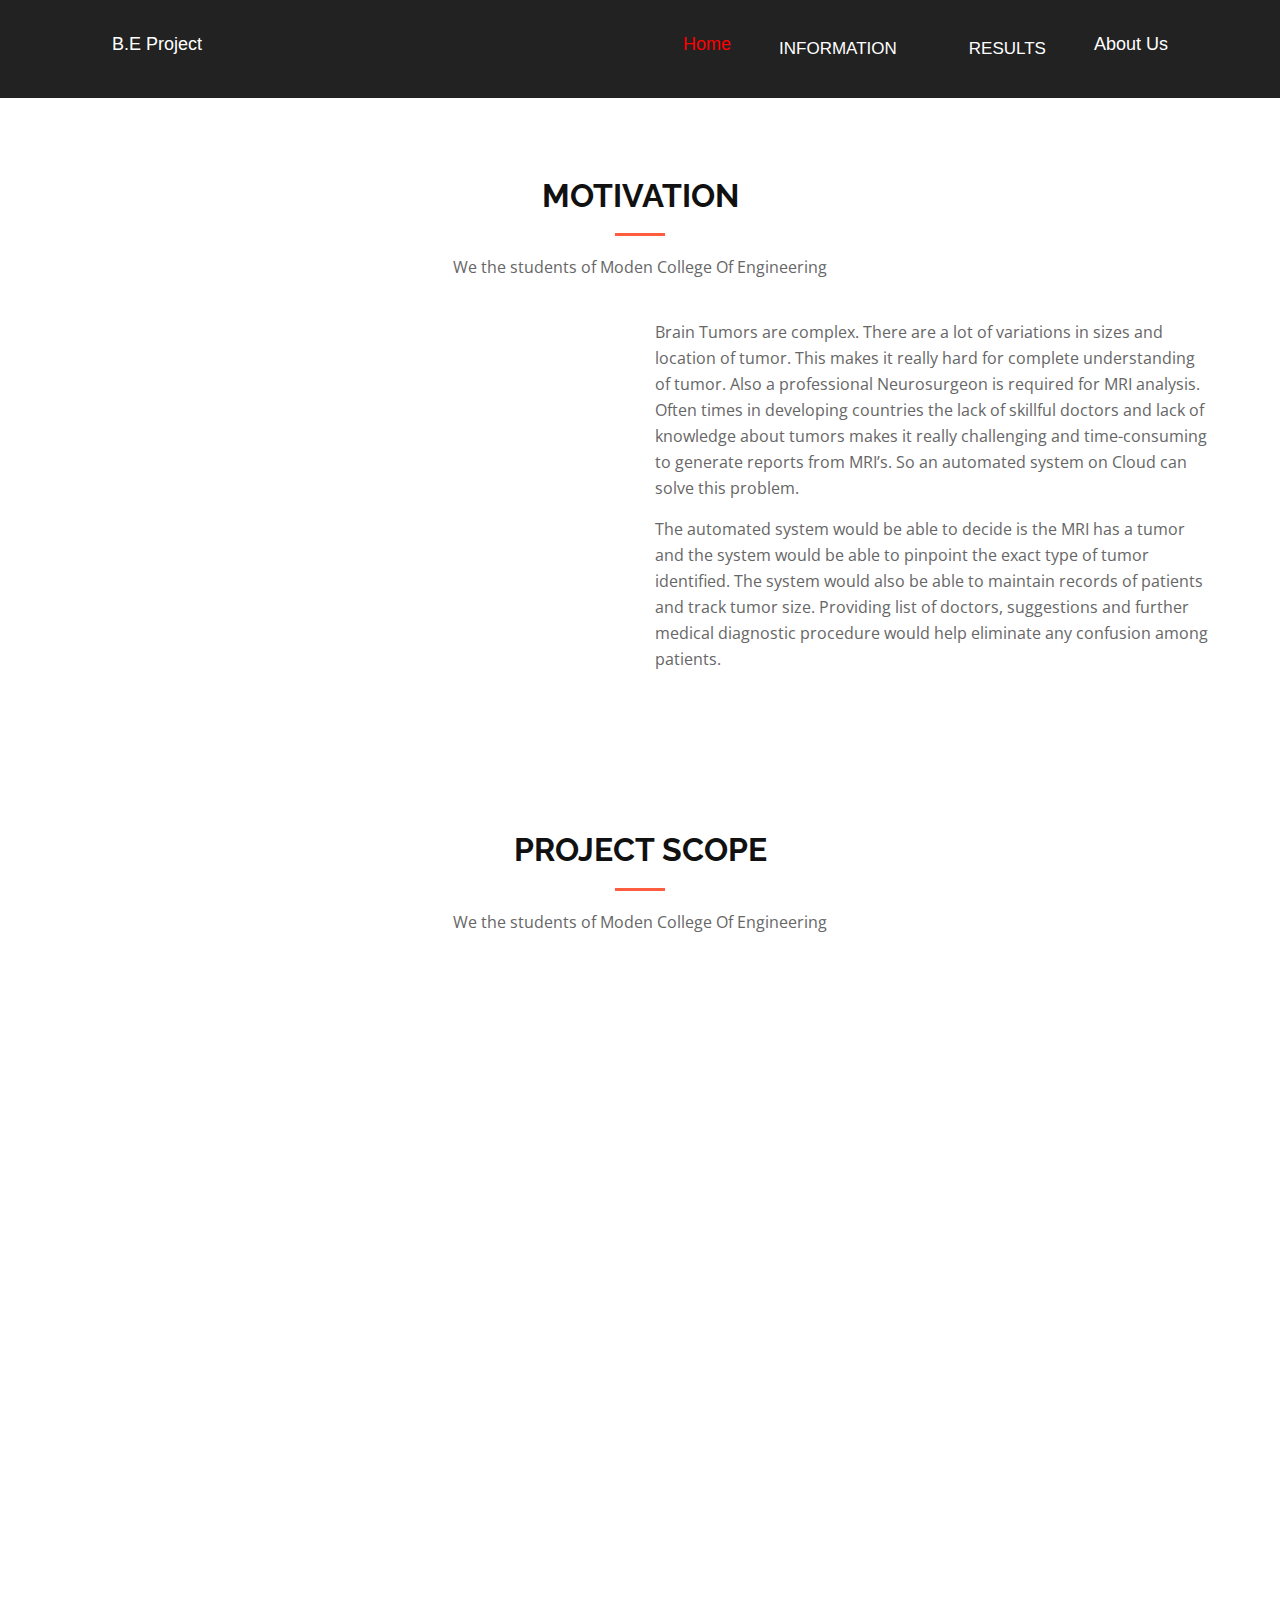
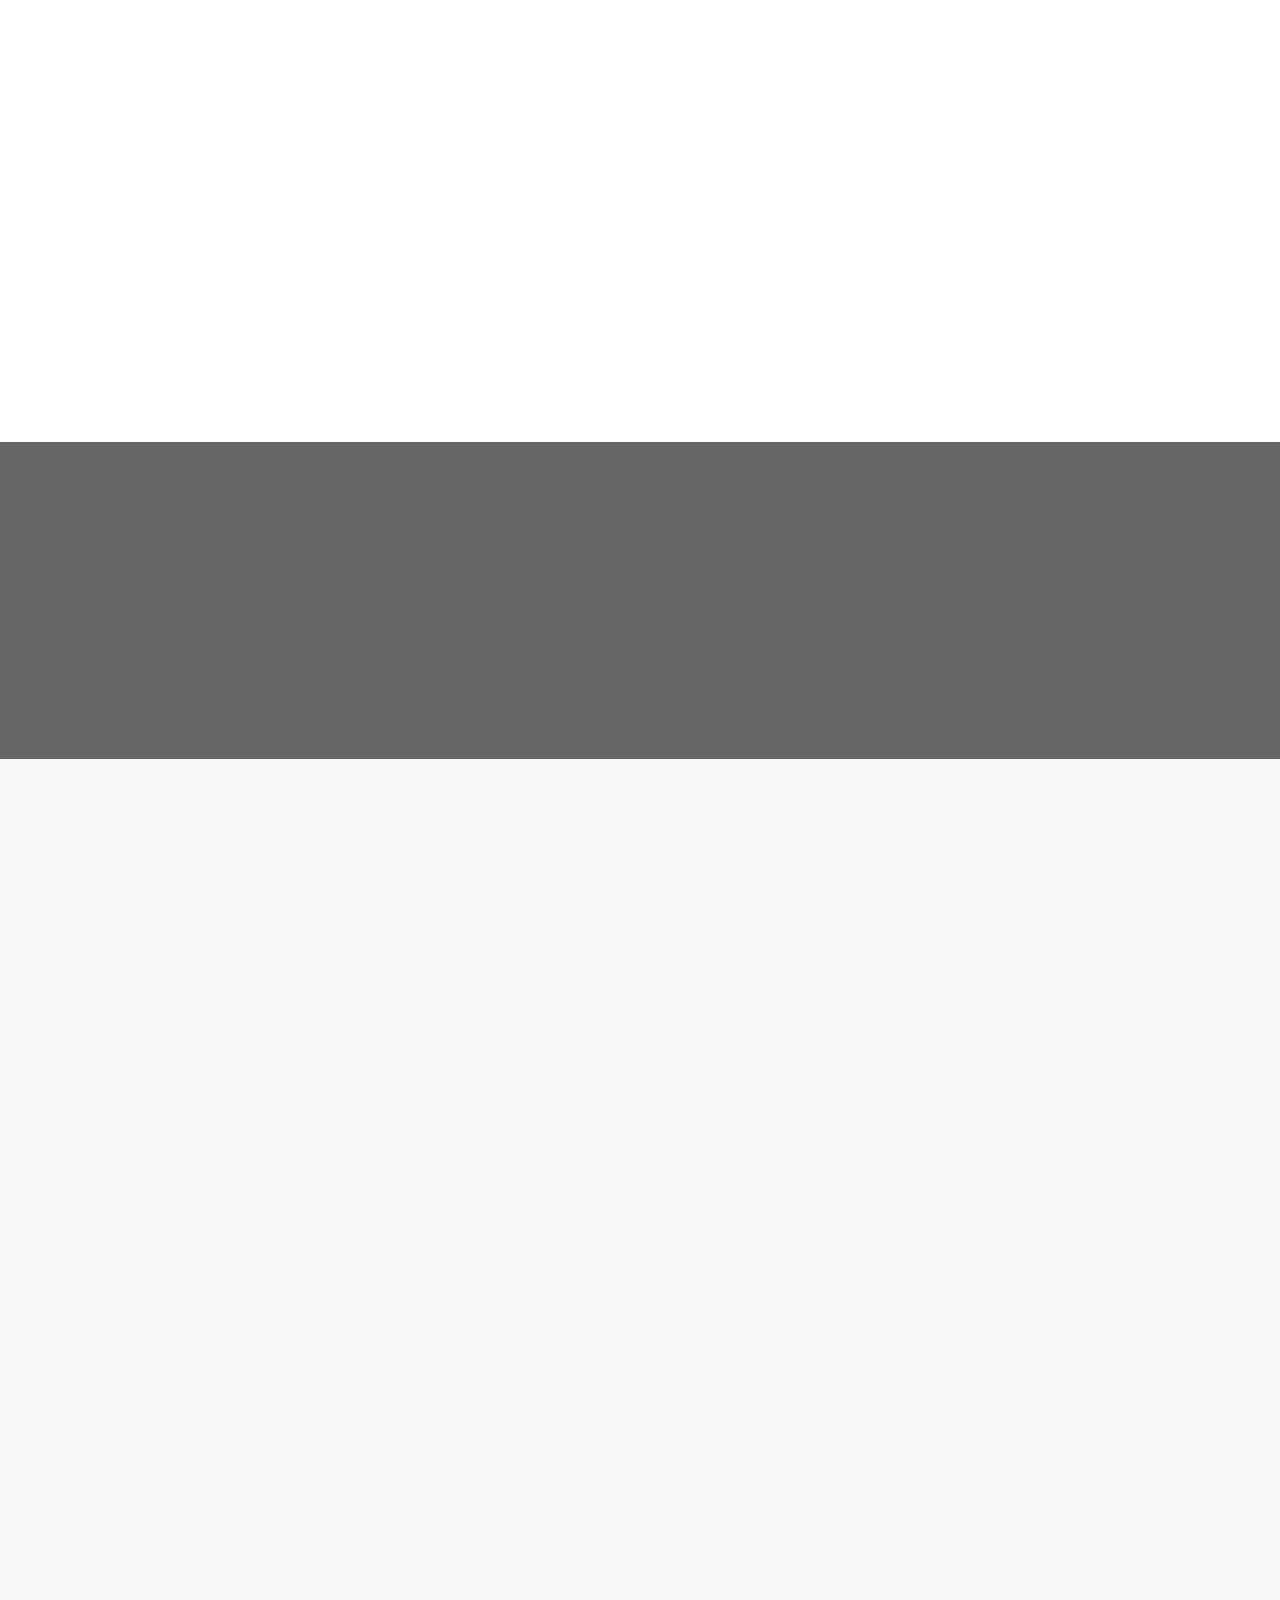
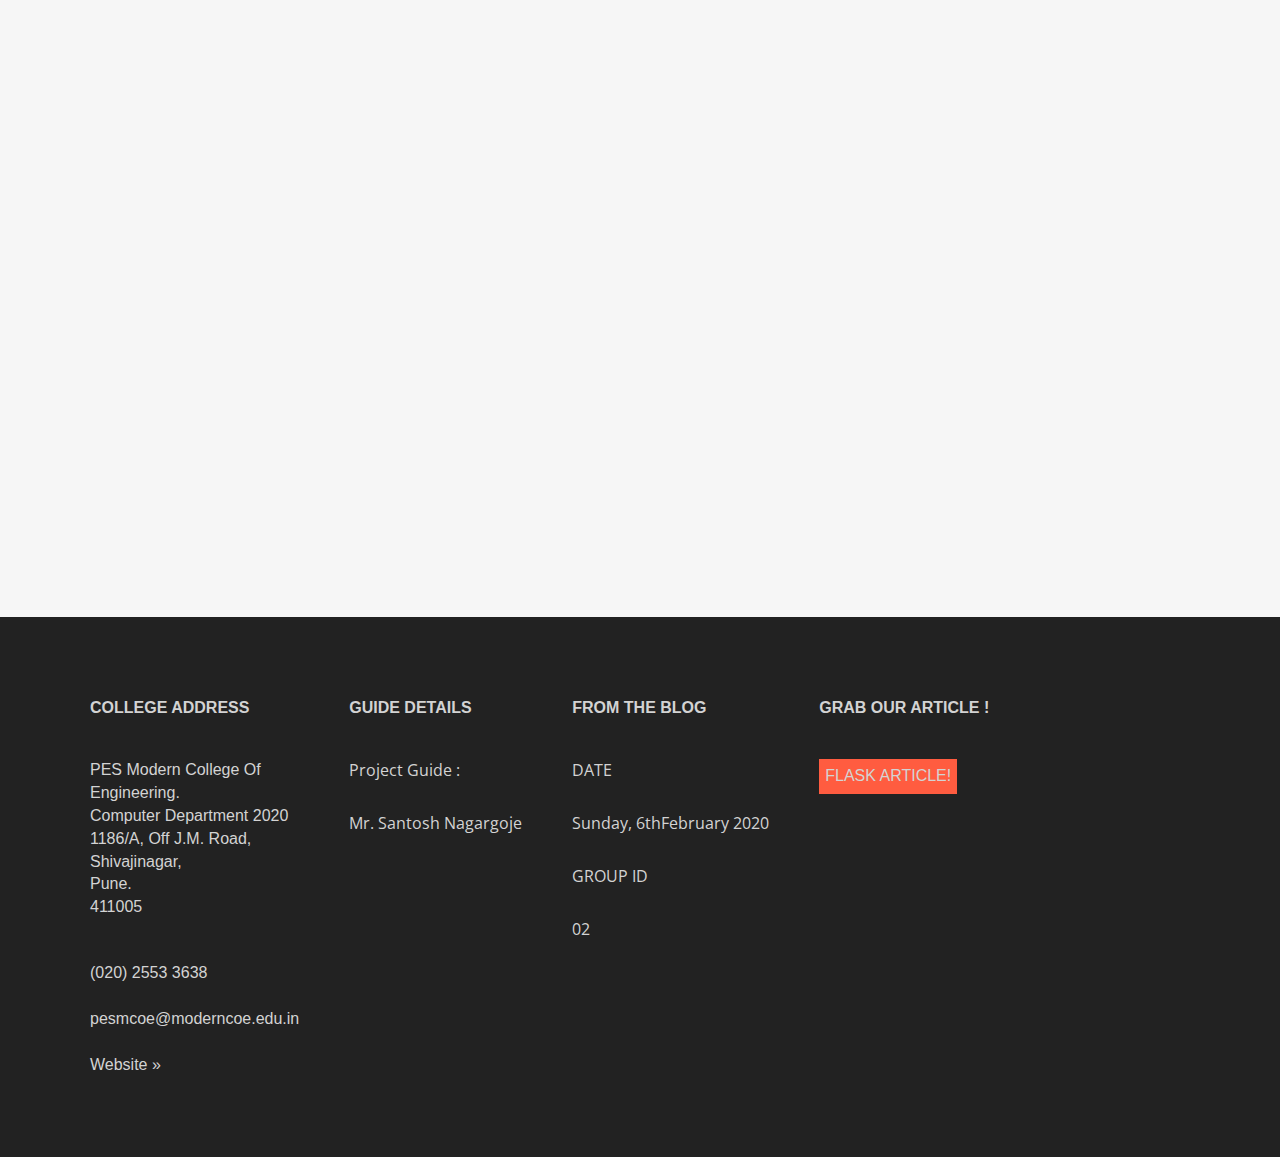
==== about us/index.html @ f722d104 "FirstCommit" ====
<!DOCTYPE html>
<html lang="en">

<head>
  <meta charset="utf-8">
  <title>About Us</title>
  <meta content="width=device-width, initial-scale=1.0" name="viewport">
  <meta content="" name="keywords">
  <meta content="" name="description">

  <!-- Facebook Opengraph integration: https://developers.facebook.com/docs/sharing/opengraph -->
  <meta property="og:title" content="">
  <meta property="og:image" content="">
  <meta property="og:url" content="">
  <meta property="og:site_name" content="">
  <meta property="og:description" content="">
  
  <link rel="stylesheet" type="text/css" href="footer.css">
  <script src="https://code.iconify.design/1/1.0.6/iconify.min.js"></script>
  <script src="https://code.iconify.design/1/1.0.6/iconify.min.js"></script>
  <link rel="stylesheet" type="text/css" href="header_resn.css">


  <!-- Twitter Cards integration: https://dev.twitter.com/cards/  -->
  <meta name="twitter:card" content="summary">
  <meta name="twitter:site" content="">
  <meta name="twitter:title" content="">
  <meta name="twitter:description" content="">
  <meta name="twitter:image" content="">

  <!-- Place your favicon.ico and apple-touch-icon.png in the template root directory -->
  <link href="favicon.ico" rel="shortcut icon">

  <!-- Google Fonts -->
  <link href="https://fonts.googleapis.com/css?family=Open+Sans:300,300i,400,400i,700,700i|Raleway:300,400,500,700,800" rel="stylesheet">

  <!-- Bootstrap CSS File -->
  <link href="lib/bootstrap/css/bootstrap.min.css" rel="stylesheet">

  <!-- Libraries CSS Files -->
  <link href="lib/font-awesome/css/font-awesome.min.css" rel="stylesheet">
  <link href="lib/animate-css/animate.min.css" rel="stylesheet">

  <!-- Main Stylesheet File -->
  <link href="css/style.css" rel="stylesheet">
  <link rel="stylesheet" href="font/flaticon.css">

  <script type = "text/javascript">
       function reDirect() {
          window.open('https://medium.com/@ankitakadam/deploying-a-flask-web-application-on-aws-771909373a4', '_blank');
       }
    //-->
 </script>

<script type = "text/javascript">
  function reDirectTwo() {
     window.open('https://medium.com/@sartajbhuvaji/brain-tumor-classification-546a72d4103b', '_blank');
  }
//-->
</script>

<script type = "text/javascript">
  function reDirectKaggle() {
     window.open('https://www.kaggle.com/sartajbhuvaji/brain-tumor-classification-mri', '_blank');
  }
//-->
</script>

</head>

<body>
 <!-- <div id="preloader"></div> -->

 <!-- <header id="header"> -->
 <header>
	<div class="headerdiv">
        <a href="../index.html" class="title">B.E Project</a>

        <div class="header-right">
            <a id="home" href="../index.html">Home</a>
            
            <div class="dropdown-header">
                <button class="dropbtn-header">INFORMATION 
                </button>
                <div class="dropdown-content-header">
                  <a href="../doctor page/doctor_info.html">Doctor Information</a>
                  <a href="../faq/index.html">FAQ's</a>
                </div>
            </div> 

            <div class="dropdown-header">
                <button class="dropbtn-header">RESULTS 
                </button>
                <div class="dropdown-content-header">
                  <a href="../results/ANN-result.html">Artificial Neural Network Models</a>
                  <a href="../results/CNN-result.html">Convolution Neural Network Models</a>
                  <a href="../results/TNN-result.html">Transfer Learning Models</a>
                  <a href="../results/Summary-Result.html">Summary</a>
                </div>
            </div>

            <a href="../about us/index.html">About Us</a>
        </div>
    </div>
	</header>
  

  <!--==========================
  About Section
  ============================-->
  <section id="about">
    <div class="container wow fadeInUp">
      <div class="row">
        <div class="col-md-12">
          <h3 class="section-title">Motivation</h3>
          <div class="section-title-divider"></div>
          <p class="section-description">We the students of Moden College Of Engineering</p> 
        </div>
      </div>
    </div>
    <div class="container about-container wow fadeInUp">
      <div class="row">
	   <div class="col-lg-6 about-img">
            <img src="img/motivation.jpg" alt="">
          </div>

	  
        <div class="col-md-6 about-content">
         <!-- <h2 class="about-title">We provide great services and ideass</h2>  -->
          <p class="about-text">
			Brain Tumors are complex. There are a lot of variations in sizes and location of tumor. This
			makes it really hard for complete understanding of tumor. Also a professional Neurosurgeon
			is required for MRI analysis. Often times in developing countries the lack of skillful doctors
			and lack of knowledge about tumors makes it really challenging and time-consuming to generate
			reports from MRI’s. So an automated system on Cloud
			can solve this problem. </p>
			<p class="about-text">
			The automated system would be able to decide is the MRI has a tumor and the system would be able to pinpoint the exact type of tumor identified. The system would also be able to maintain records
			of patients and track tumor size. Providing list of doctors, suggestions and further medical
			diagnostic procedure would help eliminate any confusion among patients.
		  </p> 
        </div>
      </div>
    </div>
  </section>
  
    <section id="about">
    <div class="container wow fadeInUp">
      <div class="row">
        <div class="col-md-12">
          <h3 class="section-title">Project Scope</h3>
          <div class="section-title-divider"></div>
          <p class="section-description">We the students of Moden College Of Engineering</p> 
        </div>
      </div>
    </div>
    <div class="container about-container wow fadeInUp">
      <div class="row">
	   <div class="col-lg-6 about-img">
            <img src="img/PS3.jpg" alt="">
          </div>

	  
        <div class="col-md-6 about-content">
         <!-- <h2 class="about-title">We provide great services and ideass</h2>  -->
          <p class="about-text">We cleaned and processed the availabe data and build multiple ANN,CNN, TL models.</p><br>
			<p class="about-text">Selecting best models with tuned hyper-parameters for MRI classification.</p><br>
			<p class="about-text">AWS deployment.</p><br>
			<p class="about-text">Display position of tumor.</p><br>
			<p class="about-text">Reduction in Medical negligence or Human error.</p>
		  </p> 
        </div>
      </div>
    </div>
  </section>
  
 
	


  <!--==========================
  Project Scope Section
  ============================-->
  <section id="services"> <!--services / contact= for background color-->
    <div class="container wow fadeInUp">
      <div class="row">
        <div class="col-md-12">
          <h3 class="section-title">Applications</h3>
          <div class="section-title-divider"></div>
          <p class="section-description">The proposed system works geniusly!</p>
        </div>
      </div>

      <div class="row">
        <div class="col-md-4 service-item">
          <div class="service-icon"><i class="fa flaticon-purchase-summary"></i></div>
          <h4 class="service-title"><a href="">Report Summary</a></h4>
          <p class="service-description">Patients with MRI can immediately check their scans through the system.</p>
        </div>
        <div class="col-md-4 service-item">
          <div class="service-icon"><i class="fa flaticon-guide"></i></div>
          <h4 class="service-title"><a href="">Information Guide</a></h4>
          <p class="service-description">Doctors with in-confident knowledge about tumor can guide the patient, through confident validation by using the system.</p>
        </div>
        <div class="col-md-4 service-item">
          <div class="service-icon"><i class="fa flaticon-medical-record"></i></div>
          <h4 class="service-title"><a href="">Treatment Guide</a></h4>
          <p class="service-description">Patients can view alternative hospitals and doctors which would provide treatment. The cost and experience of doctors is provided.</p>
        </div>
        <div class="col-md-4 service-item">
          <div class="service-icon"><i class="fa flaticon-ct-scan"></i></div>
          <h4 class="service-title"><a href="">Diagnosis Guide</a></h4>
          <p class="service-description">Patients and Doctors can track changes in tumor position.</p>
        </div>
        <div class="col-md-4 service-item">
          <div class="service-icon"><i class="fa flaticon-dashboard"></i></div>
          <h4 class="service-title"><a href="">Quick Analysis</a></h4>
          <p class="service-description">Users no longer have to wait for results of MRI report.</p>
        </div>
        <div class="col-md-4 service-item">
          <div class="service-icon"><i class="fa flaticon-high-five"></i></div>
          <h4 class="service-title"><a href="">User Friendly</a></h4>
          <p class="service-description">The availability of Android application brings system to users fingertips.</p>
        </div>
      </div>
    </div>
  </section>

  <!--==========================
  Article Section
  ============================-->
  <section id="subscribe">
    <div class="container wow fadeInUp">
      <div class="row">
        <div class="col-md-8">
          <h3 class="subscribe-title">Get along with us !</h3>
          <p class="subscribe-text">Read our project article on Medium!</p>
          <p class="subscribe-text">Check our kernals!</p>
        </div>
        <div class="col-md-4 subscribe-btn-container">
          <a class="subscribe-btn" onclick="reDirectTwo()">Article !</a> <br>
          <a class="subscribe-btn" onclick="reDirectKaggle()">Kaggle</a>
        </div>
      </div>
    </div>
  </section>



  <!--==========================
  Team Members Section
  ============================-->
  <section id="testimonials">
    <div class="container wow fadeInUp">
      <div class="row">
        <div class="col-md-12">
          <h3 class="section-title">Our Team</h3>
          <div class="section-title-divider"></div>
          <p class="section-description">The group who completed this challenge !</p>
        </div>
      </div>

      <div class="row">
        <div class="col-md-3">
          <div class="profile">
            
            <h4>Sartaj Bhuvaji</h4>
            <span>Leader,ML models</span>
          </div>
        </div>
        <div class="col-md-9">
          <div class="quote">
            <b><img src="img/quote_sign_left.png" alt=""></b>Did pre-processing of data, using cropping and augmentation. Created the Deep learning models using ANN,CNN, TL. Tuned the hyper-parameters to get best accuracies possible.<br> Roll : 7 Class: BE B<small><img src="img/quote_sign_right.png" alt=""></small>
          </div>
        </div>
      </div>
      	<br><br>
      <div class="row">
        <div class="col-md-9">
          <div class="quote">
            <b><img src="img/quote_sign_left.png" alt=""></b>Performed cleaning and pre-processing on Data. Built the flask applications for Classification and Segmentation from scratch. Deployed the flask application on AWS. <br>Roll no :31 Class BE B <small><img src="img/quote_sign_right.png" alt=""></small>
          </div>
        </div>
        <div class="col-md-3">
          <div class="profile">
            
            <h4>Ankita Kadam</h4>
            <span>Data Analysis,Flask</span>
          </div>
        </div>
      </div>
	  <br><br>
		
      <div class="row">
        <div class="col-md-3">
          <div class="profile">
            
            <h4>Prajakta Bhumkar</h4>
            <span>Web Development, Website</span>
          </div>
        </div>
        <br>
        <br>
        <div class="col-md-9">
          <div class="quote">
            <b><img src="img/quote_sign_left.png" alt=""></b>Executed Data refinement along with selective extraction of best data samples. Built the website and its associated components. Management of data-base.<br> Roll : 6 Class: BE B<small><img src="img/quote_sign_right.png" alt=""></small>
          </div>
        </div>
      </div>
	  
	  <br><br>
	  <div class="row">
        <div class="col-md-9">
          <div class="quote">
            <b><img src="img/quote_sign_left.png" alt=""></b>Performed data augmentation, testing of the complete system and generation of reports. Created the android application and its associated components. <br>Roll no : 13 Class BE B <small><img src="img/quote_sign_right.png" alt=""></small>
          </div>
        </div>
        <div class="col-md-3">
          <div class="profile">
            <h4>Sameer Dedge</h4>
            <span>Android App development, Testing</span>
          </div>
        </div>
      </div>

    </div>
  </section>

 
  

  <!--==========================
  Footer
============================-->
<div class="footer">
		<div class="inner_footer">
			<div class="address_container">
				<h4><b>COLLEGE ADDRESS</b></h4><br>
				
				<address>
			      PES Modern College Of<br> Engineering.<br>
			      Computer Department 2020<br>
			      1186/A, Off J.M. Road, <br> Shivajinagar,<br>
			      Pune.<br>
			      411005
			    </address><br>
			    <ul>
			    	<li><span class="iconify" data-icon="eva:phone-fill" data-inline="false"></span> (020) 2553 3638</li><br>
			    	<li><span class="iconify" data-icon="simple-line-icons:envelope" data-inline="false"></span> pesmcoe@moderncoe.edu.in</li>
			    	<br>
			    	<p><a id="link" href="http://moderncoe.edu.in/">Website &raquo;</a></p>
			    </ul>
			</div>

			<div class="guide_container">
				<h4><b>GUIDE DETAILS</b></h4><br>
				
				<p class="footer_p">Project Guide : <p>
				<p class="footer_p">Mr. Santosh Nagargoje</p>
			</div>

			<div class="blog_container">
				<h4><b>FROM THE BLOG</b></h4><br>
				
				<p class="footer_p">DATE<p>
				<p class="footer_p">Sunday, 6thFebruary 2020</p>
				<p class="footer_p">GROUP ID<p>
				<p class="footer_p">02</p>
			</div>

			<div class="newsletter_container">
				<h4><b>GRAB OUR ARTICLE !</b></h4>
					<br>
					<button onclick="reDirect()" class="submit_button" type="submit" value="submit">FLASK ARTICLE!</button>
			</div>

		</div>
	</div>

  <!-- #footer -->

  <a href="#" class="back-to-top"><i class="fa fa-chevron-up"></i></a>

  <!-- Required JavaScript Libraries -->
  <script src="lib/jquery/jquery.min.js"></script>
  <script src="lib/bootstrap/js/bootstrap.min.js"></script>
  <script src="lib/superfish/hoverIntent.js"></script>
  <script src="lib/superfish/superfish.min.js"></script>
  <script src="lib/morphext/morphext.min.js"></script>
  <script src="lib/wow/wow.min.js"></script>
  <script src="lib/stickyjs/sticky.js"></script>
  <script src="lib/easing/easing.js"></script>

  <!-- Template Specisifc Custom Javascript File -->
  <script src="js/custom.js"></script>

  <script src="contactform/contactform.js"></script>


</body>

</html>
---- about us/footer.css ----
*{
	margin: 0;
	padding: 0;
	list-style: none;
	text-decoration: none;
	font-family: Verdana, Geneva, sans-serif;
	font-size: 16px;
	line-height:1.6em
	font-weight: normal;
	color: #D3D3D3;
}

.address{font-style:normal; font-weight:normal;}

.footer_p{
	color: #D3D3D3;
}

.footer{
	width: 100%;
	display: block;
	overflow: hidden;
	padding: 80px 0 50px;
	box-sizing: border-box;
	background-color: #222222;
}

.inner_footer{
	display: block;
	margin: 0 auto;
	width: 1100px;
	height: 100%;
	align-items: center;
}

.inner_footer .address_container{
	color: #D3D3D3;
	float: left;
	height: 100%;
	display: block;
	font-style: normal;
	font-weight: normal;
	
}

.fa-envelope-o:before {
    content: "\f003";
}

.inner_footer .guide_container{
	color: #D3D3D3;
	float: left;
	height: 100%;
	display: block;
	margin-left: 50px;
}

.inner_footer .blog_container{
	color: #D3D3D3;;
	float: left;
	height: 100%;
	display: block;
	margin-left: 50px;
}

.inner_footer .newsletter_container{
	color: #D3D3D3;;
	float: left;
	height: 100%;
	display: block;
	margin-left: 50px;
}

.newsletter_container .submit_button{
	color: #D3D3D3;;
	border: none;
	background-color: #ff5c40;
	float: left;
	height: 100%;
	display: block;
	padding: 6px;
	cursor: pointer;
}

.inner_footer .footer_container{
	color: #D3D3D3;;
	float: left;
	height: 180px;
	display: block;
	position: absolute;
	bottom: 0;
}

#link{
	color: #D3D3D3;;
}
---- about us/header_resn.css ----
* {box-sizing: border-box;}

#home {
    color: #FF0000;
} 

.headerdiv {
    overflow: hidden;
    padding: 20px 100px;
    overflow: hidden;
    background-color: #222222;
}

.headerdiv a {
    float: left;
    color: white;
    text-align: center;
    padding: 12px;
    text-decoration: none;
    font-size: 18px; 
    line-height: 25px;
    border-radius: 4px;
}

.header-right {
    float: right;
}

.dropdown-header {
    float: left;
    overflow: hidden;
}

.dropdown-header .dropbtn-header {
    font-size: 17px;    
    border: none;
    outline: none;
    color: white;
    padding: 14px 16px;
    background-color: inherit;
    font-family: inherit;
    margin: 0;
}

.dropdown-content-header {
    display: none;
    position: absolute;
    background-color: #333;
    min-width: 160px;
    box-shadow: 0px 8px 16px 0px rgba(0,0,0,0.2);
    z-index: 1;
}

.dropdown-content-header a {
    float: none;
    color: white;
    padding: 12px 16px;
    text-decoration: none;
    display: block;
    text-align: left;
}

.dropdown-content-header a:hover {
    background-color: #333;
    color: #FF0000;
}

.dropdown-header:hover .dropdown-content-header {
    display: block;
}
---- about us/css/style.css ----
/*
  Theme Name: Imperial
  Theme URL: https://bootstrapmade.com/imperial-free-onepage-bootstrap-template/
  Author: BootstrapMade
  Author URL: https://bootstrapmade.com
*/
/*--------------------------------------------------------------
# General
--------------------------------------------------------------*/
body {
  background: #fff;
  color: #666666;
  font-family: "Open Sans", sans-serif;
}

a {
  color: #ff5c40;
  transition: 0.5s;
}

a:hover, a:active, a:focus {
  color: #03c5ec;
  outline: none;
  text-decoration: none;
}

p {
  padding: 0;
  color: #666666;
  font-family: "Open Sans", sans-serif;
  margin: 0 0 30px 0;
}

h1, h2, h3, h4, h5, h6 {
  font-family: "Raleway", sans-serif;
  font-weight: 400;
  margin: 0 0 20px 0;
  padding: 0;
}

/* Prelaoder */
#preloader {
  position: fixed;
  left: 0;
  top: 0;
  z-index: 999;
  width: 100%;
  height: 100%;
  overflow: visible;
  background: #fff url("../img/preloader.svg") no-repeat center center;
}

/* Back to top button */
.back-to-top {
  position: fixed;
  display: none;
  background: rgba(0, 0, 0, 0.2);
  color: #fff;
  padding: 6px 12px 9px 12px;
  font-size: 16px;
  border-radius: 2px;
  right: 15px;
  bottom: 15px;
  transition: background 0.5s;
}

@media (max-width: 768px) {
  .back-to-top {
    bottom: 15px;
  }
}

.back-to-top:focus {
  background: rgba(0, 0, 0, 0.2);
  color: #fff;
  outline: none;
}

.back-to-top:hover {
  background: #ff5c40;
  color: #fff;
}

/*--------------------------------------------------------------
# Welcome
--------------------------------------------------------------*/
#hero {
  display: table;
  width: 100%;
  height: 100vh;
  background: url(../img/hero-bg.jpg) top center;
  background-size: cover;
}

@media (min-width: 1024px) {
  #hero {
    background-attachment: fixed;
  }
}

#hero .hero-logo {
  margin: 20px;
}

#hero .hero-logo img {
  max-width: 100%;
}

#hero .hero-container {
  background: rgba(0, 0, 0, 0.8);
  display: table-cell;
  margin: 0;
  padding: 0;
  text-align: center;
  vertical-align: middle;
}

#hero h1 {
  margin: 30px 0 10px 0;
  font-weight: 700;
  line-height: 48px;
  text-transform: uppercase;
  color: #fff;
}

@media (max-width: 768px) {
  #hero h1 {
    font-size: 28px;
    line-height: 36px;
  }
}

#hero h2 {
  color: #999;
  margin-bottom: 50px;
}

@media (max-width: 768px) {
  #hero h2 {
    font-size: 24px;
    line-height: 26px;
    margin-bottom: 30px;
  }
  #hero h2 .rotating {
    display: block;
  }
}

#hero .rotating > .animated {
  display: inline-block;
}

#hero .actions a {
  font-family: "Raleway", sans-serif;
  text-transform: uppercase;
  font-weight: 500;
  font-size: 16px;
  letter-spacing: 1px;
  display: inline-block;
  padding: 8px 20px;
  border-radius: 2px;
  transition: 0.5s;
  margin: 10px;
}

#hero .btn-get-started {
  background: #ff5c40;
  border: 2px solid #ff5c40;
  color: #fff;
}

#hero .btn-get-started:hover {
  background: none;
  border: 2px solid #fff;
  color: #fff;
}

#hero .btn-services {
  border: 2px solid #fff;
  color: #fff;
}

#hero .btn-services:hover {
  background: #ff5c40;
  border: 2px solid #ff5c40;
}

/*--------------------------------------------------------------
# Header
--------------------------------------------------------------*/
#header {
  background: #111;
  padding: 20px 0;
  height: 90px;
}

#header #logo {
  float: left;
}

#header #logo h1 {
  font-size: 36px;
  margin: 0;
  padding: 6px 0;
  line-height: 1;
  font-family: "Raleway", sans-serif;
  font-weight: 700;
  letter-spacing: 3px;
  text-transform: uppercase;
}

#header #logo h1 a, #header #logo h1 a:hover {
  color: #fff;
}

#header #logo img {
  padding: 0;
  margin: 0;
  max-height: 50px;
}

@media (max-width: 768px) {
  #header {
    height: 80px;
  }
  #header #logo h1 {
    font-size: 26px;
  }
  #header #logo img {
    max-height: 40px;
  }
}

.is-sticky #header {
  background: rgba(0, 0, 0, 0.85);
}

/*--------------------------------------------------------------
# Navigation Menu
--------------------------------------------------------------*/
/* Nav Menu Essentials */
.nav-menu, .nav-menu * {
  margin: 0;
  padding: 0;
  list-style: none;
}

.nav-menu ul {
  position: absolute;
  display: none;
  top: 100%;
  left: 0;
  z-index: 99;
}

.nav-menu li {
  position: relative;
  white-space: nowrap;
}

.nav-menu > li {
  float: left;
}

.nav-menu li:hover > ul,
.nav-menu li.sfHover > ul {
  display: block;
}

.nav-menu ul ul {
  top: 0;
  left: 100%;
}

.nav-menu ul li {
  min-width: 180px;
}

/* Nav Menu Arrows */
.sf-arrows .sf-with-ul {
  padding-right: 30px;
}

.sf-arrows .sf-with-ul:after {
  content: "\f107";
  position: absolute;
  right: 15px;
  font-family: FontAwesome;
  font-style: normal;
  font-weight: normal;
}

.sf-arrows ul .sf-with-ul:after {
  content: "\f105";
}

/* Nav Meu Container */
#nav-menu-container {
  float: right;
  margin: 5px 0;
}

@media (max-width: 768px) {
  #nav-menu-container {
    display: none;
  }
}

/* Nav Meu Styling */
.nav-menu a {
  padding: 10px 15px;
  text-decoration: none;
  display: inline-block;
  color: #fff;
  font-family: 'Raleway', sans-serif;
  font-weight: 300;
  font-size: 14px;
  outline: none;
}

.nav-menu a:hover, .nav-menu li:hover > a, .nav-menu .menu-active > a {
  color: #ff5c40;
}

.nav-menu ul {
  margin: 4px 0 0 15px;
  box-shadow: 0px 0px 1px 1px rgba(0, 0, 0, 0.08);
}

.nav-menu ul li {
  background: #fff;
  border-top: 1px solid #f4f4f4;
}

.nav-menu ul li:first-child {
  border-top: 0;
}

.nav-menu ul li:hover {
  background: #f6f6f6;
}

.nav-menu ul li a {
  color: #333;
}

.nav-menu ul ul {
  margin: 0;
}

/* Mobile Nav Toggle */
#mobile-nav-toggle {
  position: fixed;
  right: 0;
  top: 0;
  z-index: 999;
  margin: 20px 20px 0 0;
  border: 0;
  background: none;
  font-size: 24px;
  display: none;
  transition: all 0.4s;
  outline: none;
}

#mobile-nav-toggle i {
  color: #fff;
}

@media (max-width: 768px) {
  #mobile-nav-toggle {
    display: inline;
  }
}

/* Mobile Nav Styling */
#mobile-nav {
  position: fixed;
  top: 0;
  padding-top: 18px;
  bottom: 0;
  z-index: 998;
  background: rgba(0, 0, 0, 0.9);
  left: -260px;
  width: 260px;
  overflow-y: auto;
  transition: 0.4s;
}

#mobile-nav ul {
  padding: 0;
  margin: 0;
  list-style: none;
}

#mobile-nav ul li {
  position: relative;
}

#mobile-nav ul li a {
  color: #fff;
  font-size: 16px;
  overflow: hidden;
  padding: 10px 22px 10px 15px;
  position: relative;
  text-decoration: none;
  width: 100%;
  display: block;
  outline: none;
}

#mobile-nav ul li a:hover {
  color: #fff;
}

#mobile-nav ul li li {
  padding-left: 30px;
}

#mobile-nav ul .menu-has-children i {
  position: absolute;
  right: 0;
  z-index: 99;
  padding: 15px;
  cursor: pointer;
  color: #fff;
}

#mobile-nav ul .menu-has-children i.fa-chevron-up {
  color: #ff5c40;
}

#mobile-nav ul .menu-item-active {
  color: #ff5c40;
}

#mobile-body-overly {
  width: 100%;
  height: 100%;
  z-index: 997;
  top: 0;
  left: 0;
  position: fixed;
  background: rgba(0, 0, 0, 0.6);
  display: none;
}

/* Mobile Nav body classes */
body.mobile-nav-active {
  overflow: hidden;
}

body.mobile-nav-active #mobile-nav {
  left: 0;
}

body.mobile-nav-active #mobile-nav-toggle {
  color: #fff;
}

/*--------------------------------------------------------------
# Sections
--------------------------------------------------------------*/
/* Sections Common
--------------------------------*/
.section-title {
  font-size: 32px;
  color: #111;
  text-transform: uppercase;
  text-align: center;
  font-weight: 700;
}

.section-description {
  text-align: center;
  margin-bottom: 40px;
}

.section-title-divider {
  width: 50px;
  height: 3px;
  background: #ff5c40;
  margin: 0 auto;
  margin-bottom: 20px;
}

/* Get Started Section
--------------------------------*/
#about {
  background: #fff;
  padding: 80px 0;
}

#about .about-img {
  overflow: hidden;
}

#about .about-img img {
  max-width: 100%;
}

@media (max-width: 768px) {
  #about .about-img {
    height: auto;
  }
  #about .about-img img {
    margin-left: 0;
    padding-bottom: 30px;
  }
}

#about .about-content {
  background: #fff;
}

#about .about-title {
  color: #333;
  font-weight: 700;
  font-size: 28px;
}

#about .about-text {
  line-height: 26px;
  margin-bottom: 15px;
}

#about .about-text:last-child {
  margin-bottom: 0;
}

/* Services Section
--------------------------------*/
#services {
  background: linear-gradient(rgba(255, 255, 255, 0.9), rgba(255, 255, 255, 0.9)), url("../img/services-bg.jpg") fixed center center;
  background-size: cover;
  padding: 80px 0 60px 0;
}

#services .service-item {
  margin-bottom: 20px;
}

#services .service-icon {
  float: left;
  background: #ff5c40;
  padding: 16px;
  border-radius: 50%;
  transition: 0.5s;
  border: 1px solid #ff5c40;
}

#services .service-icon i {
  color: #fff;
  font-size: 24px;
}

#services .service-item:hover .service-icon {
  background: #fff;
}

#services .service-item:hover .service-icon i {
  color: #ff5c40;
}

#services .service-title {
  margin-left: 80px;
  font-weight: 700;
  margin-bottom: 15px;
  text-transform: uppercase;
}

#services .service-title a {
  color: #111;
}

#services .service-description {
  margin-left: 80px;
  line-height: 24px;
}

/* Subscribe Section
--------------------------------*/
#subscribe {
  background: linear-gradient(rgba(0, 0, 0, 0.6), rgba(0, 0, 0, 0.6)), url(../img/subscribe-bg.jpg) fixed center center;
  background-size: cover;
  padding: 80px 0;
}

#subscribe .subscribe-title {
  color: #fff;
  font-size: 28px;
  font-weight: 700;
}

#subscribe .subscribe-text {
  color: #fff;
}

#subscribe .subscribe-btn-container {
  text-align: center;
  padding-top: 20px;
}

#subscribe .subscribe-btn {
  font-family: "Raleway", sans-serif;
  text-transform: uppercase;
  font-weight: 500;
  font-size: 16px;
  letter-spacing: 1px;
  display: inline-block;
  padding: 8px 20px;
  border-radius: 2px;
  transition: 0.5s;
  margin: 10px;
  border: 2px solid #fff;
  color: #fff;
}

#subscribe .subscribe-btn:hover {
  background: #ff5c40;
  border: 2px solid #ff5c40;
}

/* Portfolio Section
--------------------------------*/
#portfolio {
  background: #fff;
  padding: 80px 0;
}

#portfolio .portfolio-item {
  background-position: center center;
  background-size: cover;
  background-repeat: no-repeat;
  position: relative;
  height: 260px;
  width: 100%;
  display: table;
  overflow: hidden;
  margin-bottom: 30px;
}

#portfolio .portfolio-item .details {
  height: 260px;
  background: #fff;
  display: table-cell;
  vertical-align: middle;
  opacity: 0;
  transition: 0.3s;
  text-align: center;
}

#portfolio .portfolio-item .details h4 {
  font-size: 16px;
  transition: transform 0.3s, opacity 0.3s;
  transform: translate3d(0, -15px, 0);
  font-weight: 700;
  color: #333333;
}

#portfolio .portfolio-item .details span {
  display: block;
  color: #666666;
  font-size: 13px;
  transition: transform 0.3s, opacity 0.3s;
  transform: translate3d(0, 15px, 0);
}

#portfolio .portfolio-item:hover .details {
  opacity: 0.8;
}

#portfolio .portfolio-item:hover .details h4 {
  transform: translate3d(0, 0, 0);
}

#portfolio .portfolio-item:hover .details span {
  transform: translate3d(0, 0, 0);
}

/* Testimonials Section
--------------------------------*/
#testimonials {
  background: #f6f6f6;
  padding: 80px 0;
}

#testimonials .profile {
  text-align: center;
}

#testimonials .profile .pic {
  border-radius: 50%;
  border: 6px solid #fff;
  margin-bottom: 15px;
  overflow: hidden;
  height: 260px;
  width: 260px;
}

#testimonials .profile .pic img {
  max-width: 100%;
}

#testimonials .profile h4 {
  font-weight: 700;
  color: #ff5c40;
  margin-bottom: 5px;
}

#testimonials .profile span {
  color: #333333;
}

#testimonials .quote {
  position: relative;
  background: #fff;
  padding: 60px;
  margin-top: 40px;
  font-size: 16px;
  font-style: italic;
  border-radius: 5px;
  color: #333;
}

#testimonials .quote b {
  display: inline-block;
  font-size: 22px;
  left: -9px;
  position: relative;
  top: -8px;
}

#testimonials .quote small {
  display: inline-block;
  right: -9px;
  position: relative;
  top: 4px;
}

/* Team Section
--------------------------------*/
#team {
  background: #fff;
  padding: 80px 0 60px 0;
}

#team .member {
  text-align: center;
  margin-bottom: 20px;
}

#team .member .pic {
  margin-bottom: 15px;
  overflow: hidden;
  height: 260px;
}

#team .member .pic img {
  max-width: 100%;
}

#team .member h4 {
  font-weight: 700;
  margin-bottom: 2px;
}

#team .member span {
  font-style: italic;
  display: block;
  font-size: 13px;
}

#team .member .social {
  margin-top: 15px;
}

#team .member .social a {
  color: #b3b3b3;
}

#team .member .social a:hover {
  color: #ff5c40;
}

#team .member .social i {
  font-size: 18px;
  margin: 0 2px;
}

/* Contact Section
--------------------------------*/
#contact {
  background: #f7f7f7;
  padding: 80px 0;
}

#contact .info {
  color: #333333;
}

#contact .info i {
  font-size: 32px;
  color: #ff5c40;
  float: left;
}

#contact .info p {
  padding: 0 0 10px 50px;
  line-height: 24px;
}

#contact .form #sendmessage {
  color: #ff5c40;
  border: 1px solid #ff5c40;
  display: none;
  text-align: center;
  padding: 15px;
  font-weight: 600;
  margin-bottom: 15px;
}

#contact .form #errormessage {
  color: red;
  display: none;
  border: 1px solid red;
  text-align: center;
  padding: 15px;
  font-weight: 600;
  margin-bottom: 15px;
}

#contact .form #sendmessage.show, #contact .form #errormessage.show, #contact .form .show {
  display: block;
}

#contact .form .validation {
  color: red;
  display: none;
  margin: 0 0 20px;
  font-weight: 400;
  font-size: 13px;
}

#contact .form input, #contact .form textarea {
  border-radius: 0;
  box-shadow: none;
}

#contact .form button[type="submit"] {
  background: #ff5c40;
  border: 0;
  padding: 10px 24px;
  color: #fff;
  transition: 0.4s;
}

#contact .form button[type="submit"]:hover {
  background: #25d8fc;
}

/*--------------------------------------------------------------
# Footer
--------------------------------------------------------------*/
#footer {
  background: #111;
  padding: 30px 0;
  color: #fff;
}

#footer .copyright {
  text-align: center;
}

#footer .credits {
  padding-top: 10px;
  text-align: center;
  font-size: 13px;
  color: #ccc;
}
---- about us/font/flaticon.css ----
/*
  	Flaticon icon font: Flaticon
  	Creation date: 14/03/2020 17:21
  	*/

@font-face {
  font-family: "Flaticon";
  src: url("./Flaticon.eot");
  src: url("./Flaticon.eot?#iefix") format("embedded-opentype"),
       url("./Flaticon.woff2") format("woff2"),
       url("./Flaticon.woff") format("woff"),
       url("./Flaticon.ttf") format("truetype"),
       url("./Flaticon.svg#Flaticon") format("svg");
  font-weight: normal;
  font-style: normal;
}

@media screen and (-webkit-min-device-pixel-ratio:0) {
  @font-face {
    font-family: "Flaticon";
    src: url("./Flaticon.svg#Flaticon") format("svg");
  }
}

[class^="flaticon-"]:before, [class*=" flaticon-"]:before,
[class^="flaticon-"]:after, [class*=" flaticon-"]:after {   
  font-family: Flaticon;
        font-size: 30px;
font-style: normal;
margin-left: auto;
}

.flaticon-loupe:before { content: "\f100"; }
.flaticon-magnifying-glass:before { content: "\f101"; }
.flaticon-phylogenetics:before { content: "\f102"; }
.flaticon-classification:before { content: "\f103"; }
.flaticon-identify:before { content: "\f104"; }
.flaticon-analyze:before { content: "\f105"; }
.flaticon-map:before { content: "\f106"; }
.flaticon-map-1:before { content: "\f107"; }
.flaticon-shuffle:before { content: "\f108"; }
.flaticon-shuffle-1:before { content: "\f109"; }
.flaticon-change:before { content: "\f10a"; }
.flaticon-process:before { content: "\f10b"; }
.flaticon-exchange:before { content: "\f10c"; }
.flaticon-change-1:before { content: "\f10d"; }
.flaticon-goal:before { content: "\f10e"; }
.flaticon-process-1:before { content: "\f10f"; }
.flaticon-dashboard:before { content: "\f110"; }
.flaticon-dashboard-1:before { content: "\f111"; }
.flaticon-purchase-summary:before { content: "\f112"; }
.flaticon-presentation:before { content: "\f113"; }
.flaticon-presentation-1:before { content: "\f114"; }
.flaticon-content:before { content: "\f115"; }
.flaticon-book:before { content: "\f116"; }
.flaticon-book-1:before { content: "\f117"; }
.flaticon-guide:before { content: "\f118"; }
.flaticon-signpost:before { content: "\f119"; }
.flaticon-diagnosis:before { content: "\f11a"; }
.flaticon-medical-record:before { content: "\f11b"; }
.flaticon-diagnostic:before { content: "\f11c"; }
.flaticon-medical-record-1:before { content: "\f11d"; }
.flaticon-ct-scan:before { content: "\f11e"; }
.flaticon-benchmark:before { content: "\f11f"; }
.flaticon-interactive:before { content: "\f120"; }
.flaticon-friends:before { content: "\f121"; }
.flaticon-high-five:before { content: "\f122"; }
.flaticon-high-five-1:before { content: "\f123"; }
.flaticon-followers:before { content: "\f124"; }
.flaticon-brain-2:before { content: "\f125"; }
.flaticon-human-brain:before { content: "\f126"; }
.flaticon-brain-3:before { content: "\f127"; }
.flaticon-healthcare-and-medical-1:before { content: "\f128"; }
.flaticon-brain-1:before { content: "\f129"; }
.flaticon-healthcare-and-medical:before { content: "\f12a"; }
.flaticon-brain:before { content: "\f12b"; }
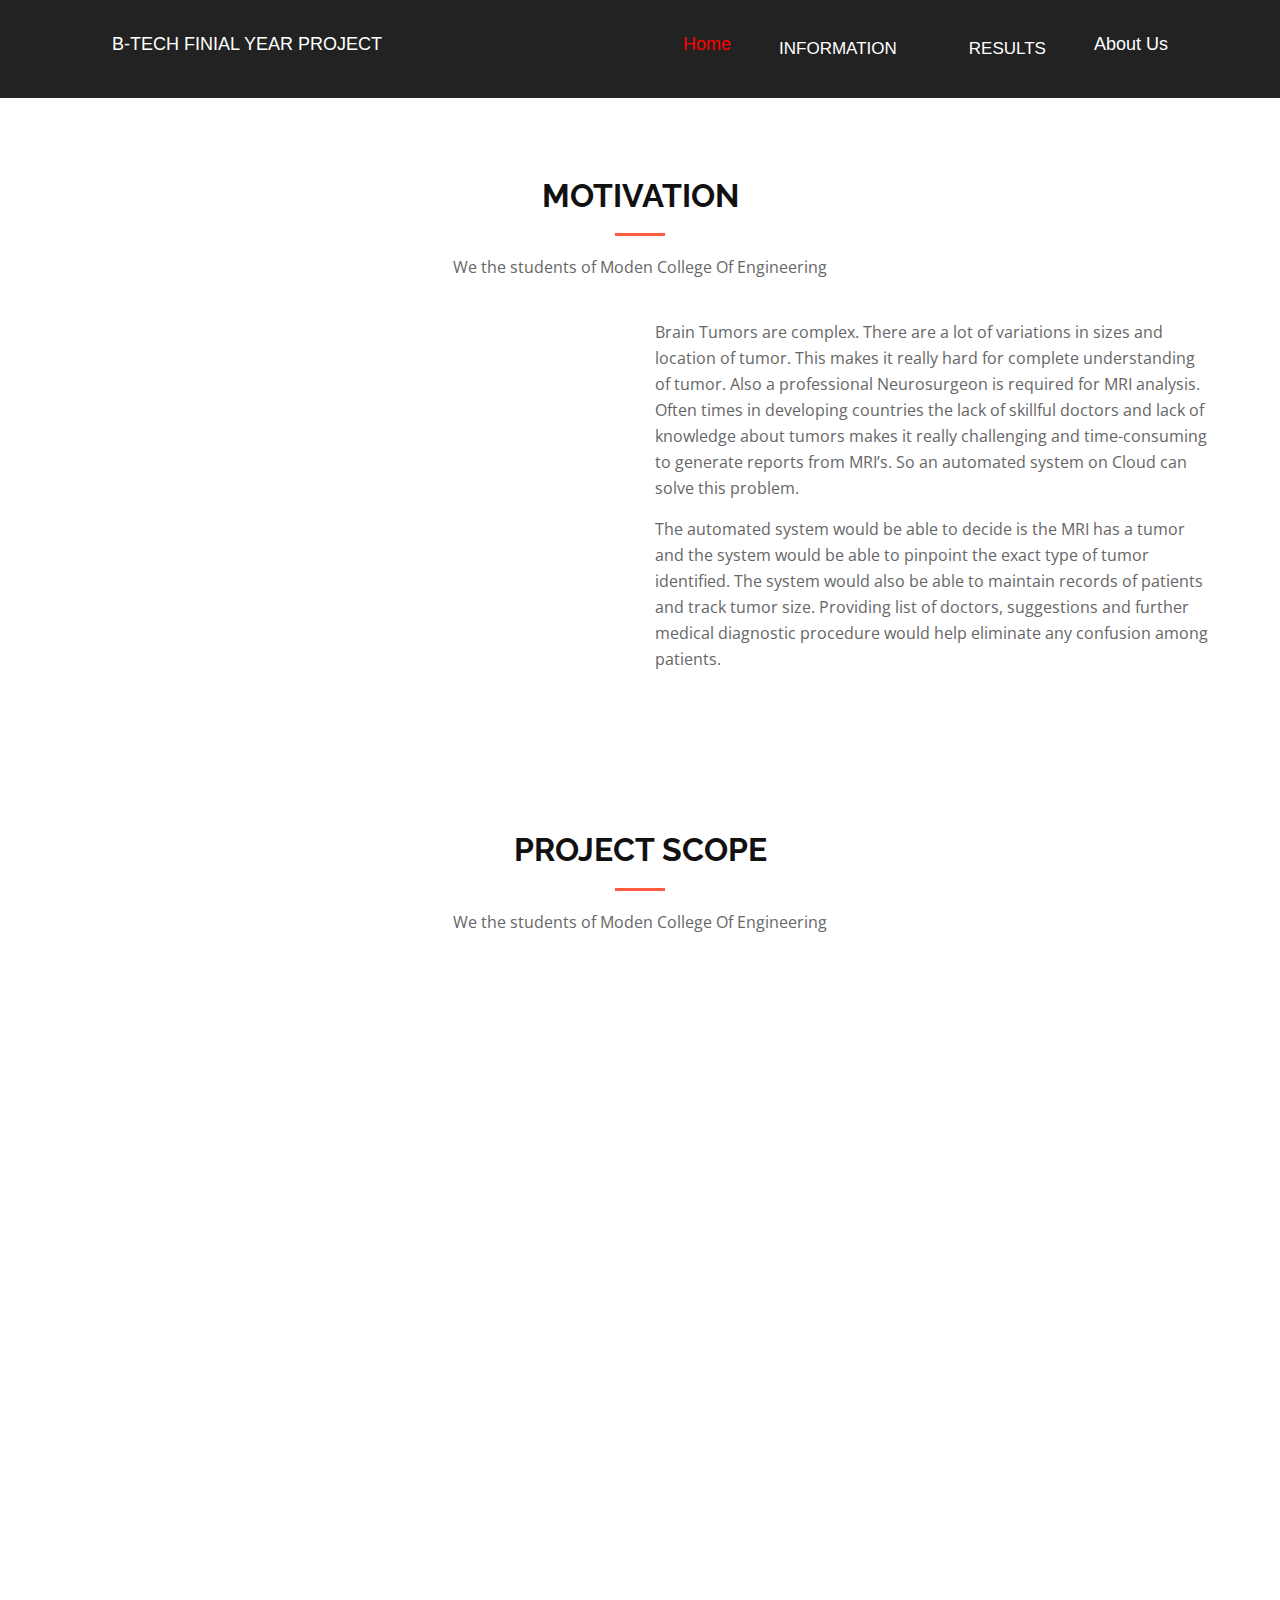
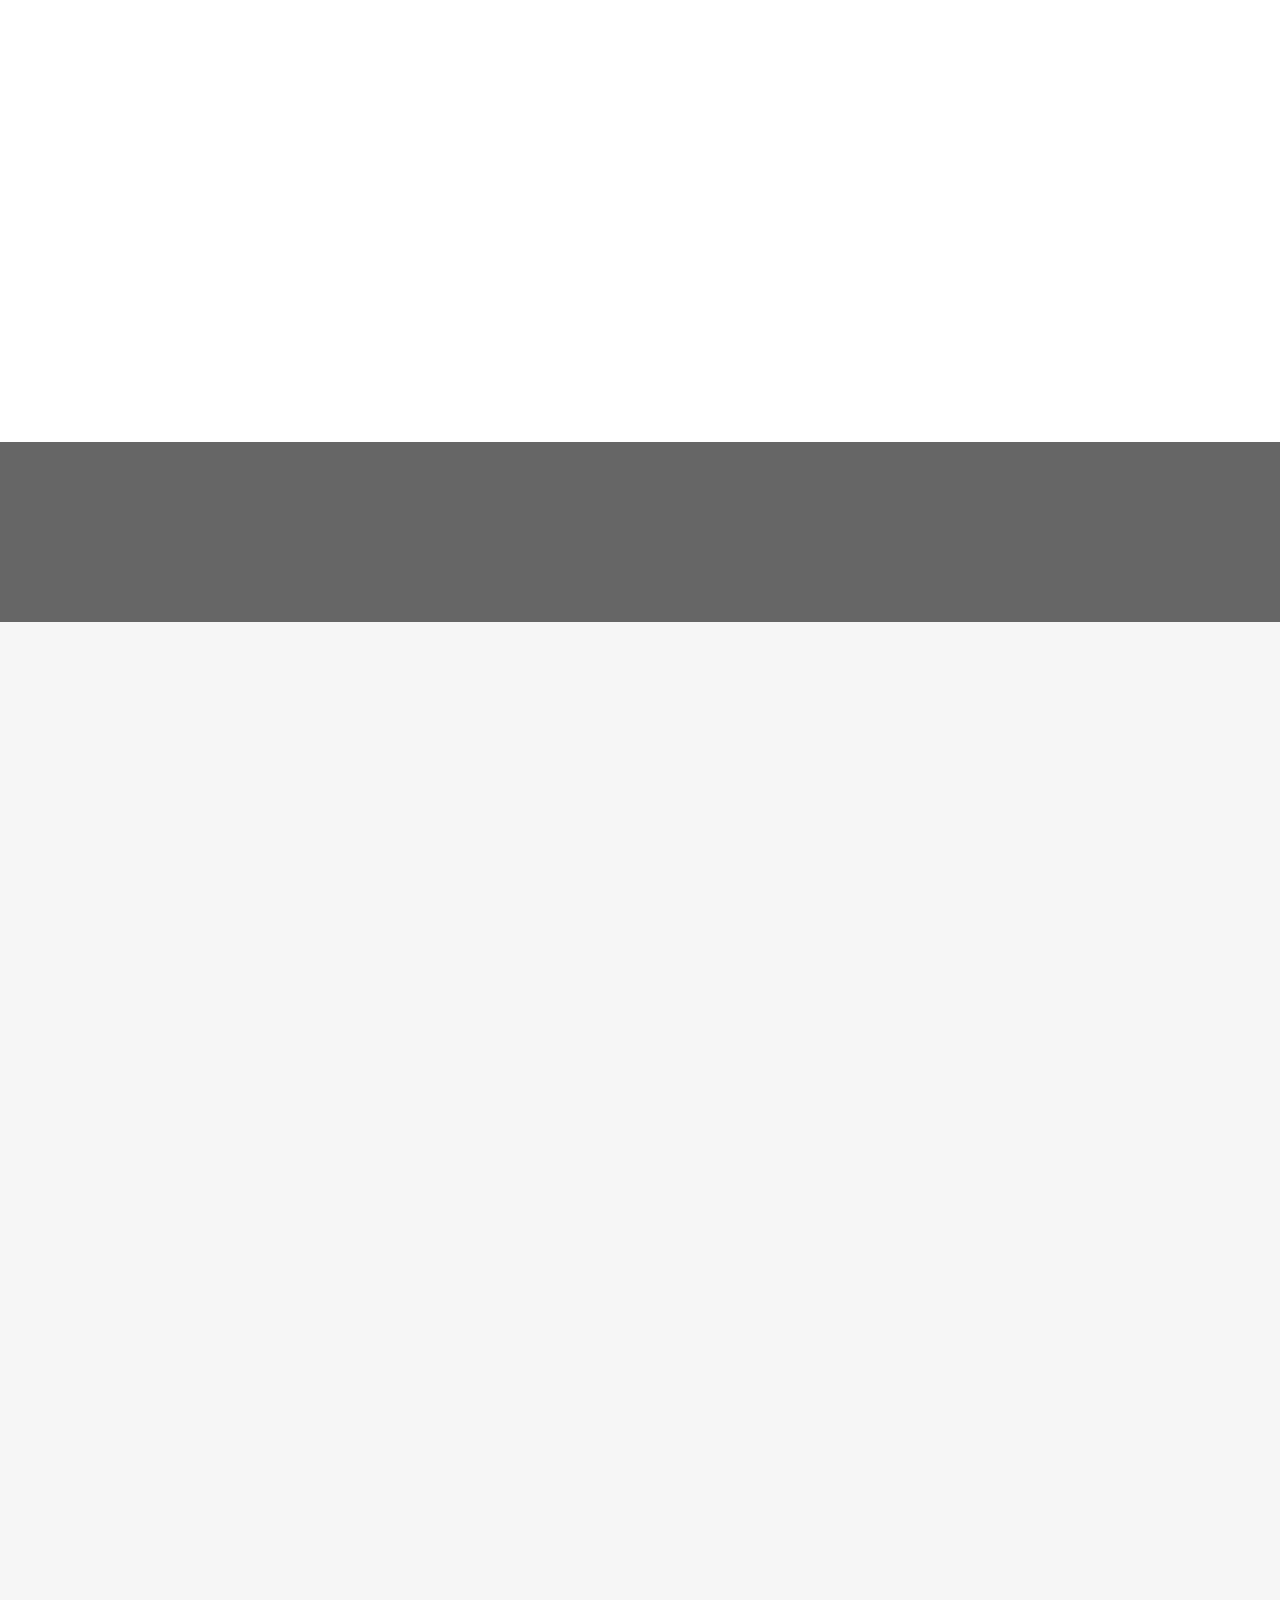
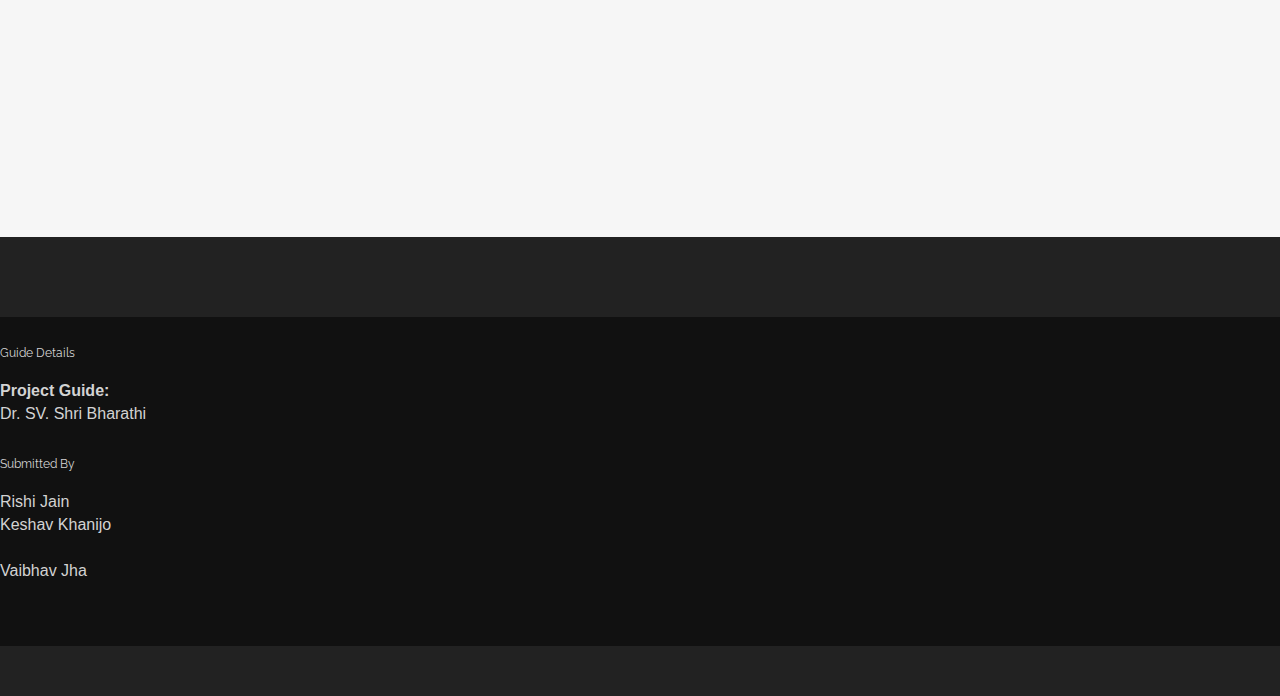
==== commit e3bc8450: "update" ====
--- a/about us/index.html
+++ b/about us/index.html
@@ -74,7 +74,7 @@
  <!-- <header id="header"> -->
  <header>
 	<div class="headerdiv">
-        <a href="../index.html" class="title">B.E Project</a>
+        <a href="../index.html" class="title">B-TECH FINIAL YEAR PROJECT</a>
 
         <div class="header-right">
             <a id="home" href="../index.html">Home</a>
@@ -233,13 +233,10 @@
     <div class="container wow fadeInUp">
       <div class="row">
         <div class="col-md-8">
-          <h3 class="subscribe-title">Get along with us !</h3>
-          <p class="subscribe-text">Read our project article on Medium!</p>
-          <p class="subscribe-text">Check our kernals!</p>
+
         </div>
         <div class="col-md-4 subscribe-btn-container">
-          <a class="subscribe-btn" onclick="reDirectTwo()">Article !</a> <br>
-          <a class="subscribe-btn" onclick="reDirectKaggle()">Kaggle</a>
+        
         </div>
       </div>
     </div>
@@ -264,13 +261,13 @@
         <div class="col-md-3">
           <div class="profile">
             
-            <h4>Sartaj Bhuvaji</h4>
+            <h4>Rishi Jain</h4>
             <span>Leader,ML models</span>
           </div>
         </div>
         <div class="col-md-9">
           <div class="quote">
-            <b><img src="img/quote_sign_left.png" alt=""></b>Did pre-processing of data, using cropping and augmentation. Created the Deep learning models using ANN,CNN, TL. Tuned the hyper-parameters to get best accuracies possible.<br> Roll : 7 Class: BE B<small><img src="img/quote_sign_right.png" alt=""></small>
+            <b><img src="img/quote_sign_left.png" alt=""></b>Did pre-processing of data, using cropping and augmentation. Created the Deep learning models using ANN,CNN, TL. Tuned the hyper-parameters to get best accuracies possible.<br> Roll : RA2011027010188<small><img src="img/quote_sign_right.png" alt=""></small>
           </div>
         </div>
       </div>
@@ -278,13 +275,13 @@
       <div class="row">
         <div class="col-md-9">
           <div class="quote">
-            <b><img src="img/quote_sign_left.png" alt=""></b>Performed cleaning and pre-processing on Data. Built the flask applications for Classification and Segmentation from scratch. Deployed the flask application on AWS. <br>Roll no :31 Class BE B <small><img src="img/quote_sign_right.png" alt=""></small>
+            <b><img src="img/quote_sign_left.png" alt=""></b>Performed cleaning and pre-processing on Data. Built the flask applications for Classification and Segmentation from scratch. Deployed the flask application on AWS. <br>Roll no : RA2011027010187 <small><img src="img/quote_sign_right.png" alt=""></small>
           </div>
         </div>
         <div class="col-md-3">
           <div class="profile">
             
-            <h4>Ankita Kadam</h4>
+            <h4>Vaibhav Jha</h4>
             <span>Data Analysis,Flask</span>
           </div>
         </div>
@@ -295,7 +292,7 @@
         <div class="col-md-3">
           <div class="profile">
             
-            <h4>Prajakta Bhumkar</h4>
+            <h4>Keshav Khanijo</h4>
             <span>Web Development, Website</span>
           </div>
         </div>
@@ -303,25 +300,13 @@
         <br>
         <div class="col-md-9">
           <div class="quote">
-            <b><img src="img/quote_sign_left.png" alt=""></b>Executed Data refinement along with selective extraction of best data samples. Built the website and its associated components. Management of data-base.<br> Roll : 6 Class: BE B<small><img src="img/quote_sign_right.png" alt=""></small>
+            <b><img src="img/quote_sign_left.png" alt=""></b>Executed Data refinement along with selective extraction of best data samples. Built the website and its associated components. Management of data-base.<br> Roll : RA2011027010135 <small><img src="img/quote_sign_right.png" alt=""></small>
           </div>
         </div>
       </div>
 	  
 	  <br><br>
-	  <div class="row">
-        <div class="col-md-9">
-          <div class="quote">
-            <b><img src="img/quote_sign_left.png" alt=""></b>Performed data augmentation, testing of the complete system and generation of reports. Created the android application and its associated components. <br>Roll no : 13 Class BE B <small><img src="img/quote_sign_right.png" alt=""></small>
-          </div>
-        </div>
-        <div class="col-md-3">
-          <div class="profile">
-            <h4>Sameer Dedge</h4>
-            <span>Android App development, Testing</span>
-          </div>
-        </div>
-      </div>
+
 
     </div>
   </section>
@@ -333,48 +318,32 @@
   Footer
 ============================-->
 <div class="footer">
-		<div class="inner_footer">
-			<div class="address_container">
-				<h4><b>COLLEGE ADDRESS</b></h4><br>
-				
-				<address>
-			      PES Modern College Of<br> Engineering.<br>
-			      Computer Department 2020<br>
-			      1186/A, Off J.M. Road, <br> Shivajinagar,<br>
-			      Pune.<br>
-			      411005
-			    </address><br>
-			    <ul>
-			    	<li><span class="iconify" data-icon="eva:phone-fill" data-inline="false"></span> (020) 2553 3638</li><br>
-			    	<li><span class="iconify" data-icon="simple-line-icons:envelope" data-inline="false"></span> pesmcoe@moderncoe.edu.in</li>
-			    	<br>
-			    	<p><a id="link" href="http://moderncoe.edu.in/">Website &raquo;</a></p>
-			    </ul>
-			</div>
-
-			<div class="guide_container">
-				<h4><b>GUIDE DETAILS</b></h4><br>
-				
-				<p class="footer_p">Project Guide : <p>
-				<p class="footer_p">Mr. Santosh Nagargoje</p>
-			</div>
-
-			<div class="blog_container">
-				<h4><b>FROM THE BLOG</b></h4><br>
-				
-				<p class="footer_p">DATE<p>
-				<p class="footer_p">Sunday, 6thFebruary 2020</p>
-				<p class="footer_p">GROUP ID<p>
-				<p class="footer_p">02</p>
-			</div>
-
-			<div class="newsletter_container">
-				<h4><b>GRAB OUR ARTICLE !</b></h4>
-					<br>
-					<button onclick="reDirect()" class="submit_button" type="submit" value="submit">FLASK ARTICLE!</button>
-			</div>
-
-		</div>
+  <div class="wrapper row4">
+    <footer id="footer" class="clear"> 
+      <!-- ################################################################################################ -->
+  
+      <div class="one_quarter">
+        <h6 class="title">Guide Details</h6>
+        <ul class="nospace linklist">
+          <li><b>Project Guide:</b></li>
+          <li>Dr. SV. Shri Bharathi</li><br>
+          
+          
+        </ul>
+      </div>
+      <div class="one_quarter">
+        <h6 class="title">Submitted By</h6>
+        <ul class="nospace linklist">
+          <li>Rishi Jain</li>
+          <li>Keshav Khanijo</li><br>
+          <li>Vaibhav Jha</li><br>
+          
+        </ul>
+      </div>
+   
+      <!-- ################################################################################################ -->
+    </footer>
+  </div>
 	</div>
 
   <!-- #footer -->
